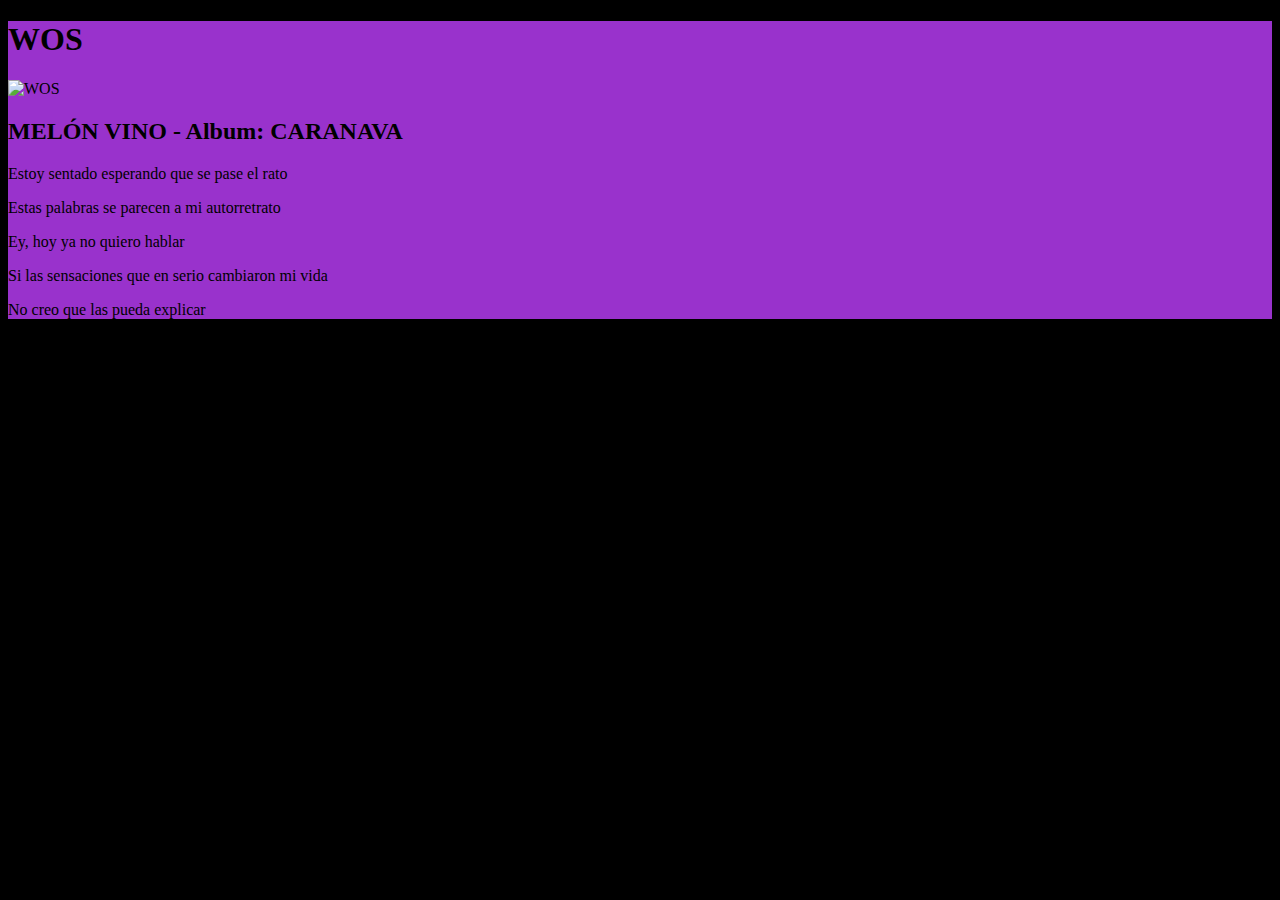
==== wos.html @ 05bcc9fd "Add files via upload" ====
<!DOCTYPE html>
<html lang="en">
<head>
    <meta charset="UTF-8">
    <meta http-equiv="X-UA-Compatible" content="IE=edge">
    <meta name="viewport" content="width=device-width, initial-scale=1.0">
    <title>wos syte</title>
    <link rel="stylesheet" href="estilo.css">
</head>
<body>
    <div id="contenido">
        <h1>WOS</h1>
        <img src="/assets/imagen/wosito.jpg" alt="WOS">
        <h2>MELÓN VINO - <span>Album: </span><span> CARANAVA</span></h2>
        <p>Estoy sentado esperando que se pase el rato</p>
        <p>Estas palabras se parecen a mi autorretrato</p>
        <p>Ey, hoy ya no quiero hablar</p>
        <p>Si las sensaciones que en serio cambiaron mi vida</p>
        <p>No creo que las pueda explicar</p>
    </div> 
</body>
</html>
---- estilo.css ----
#contenido {
    background-color: darkorchid;
}
body {
    background-color: black;
}
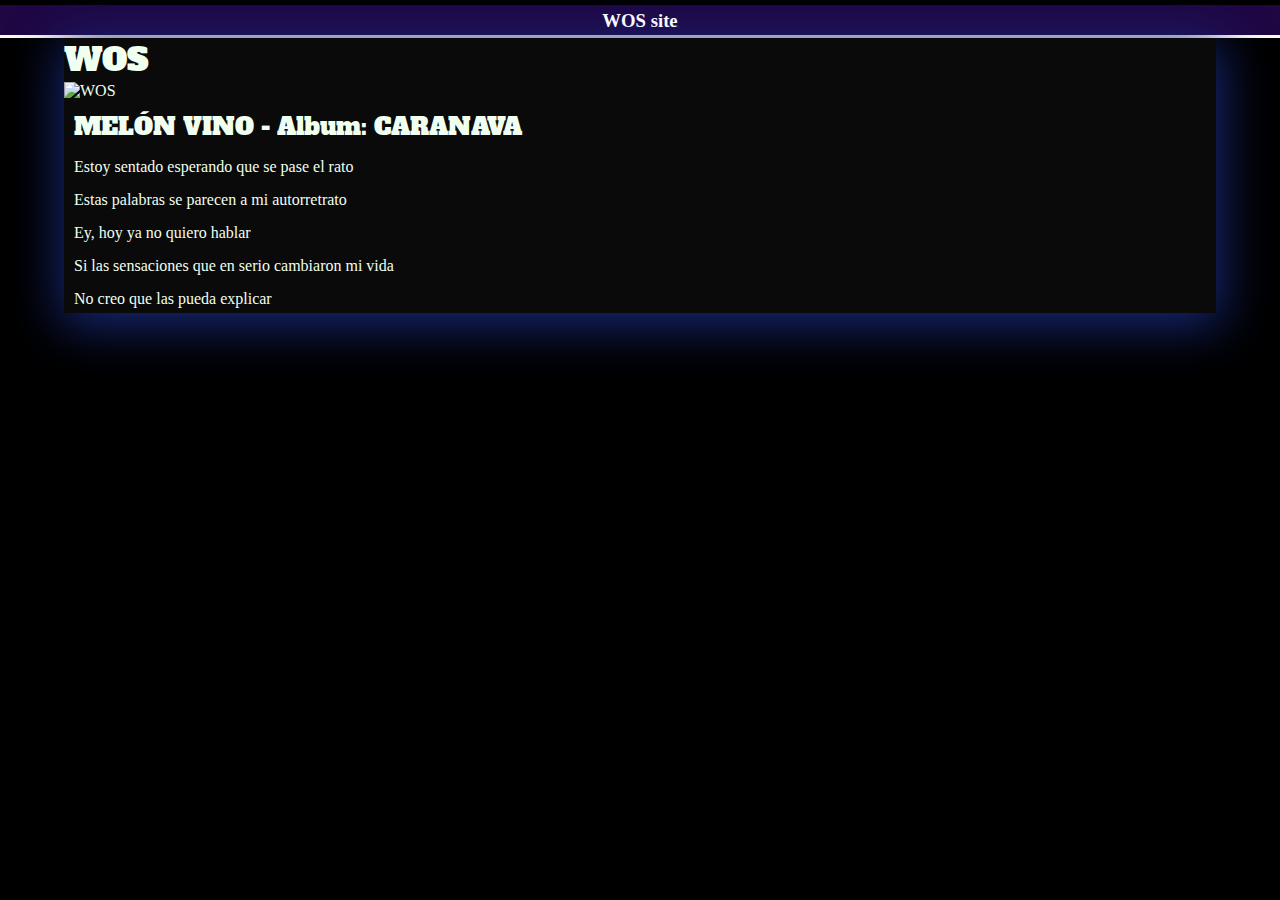
==== commit 6b9ca058: "Add files via upload" ====
--- a/wos.html
+++ b/wos.html
@@ -4,13 +4,17 @@
     <meta charset="UTF-8">
     <meta http-equiv="X-UA-Compatible" content="IE=edge">
     <meta name="viewport" content="width=device-width, initial-scale=1.0">
-    <title>wos syte</title>
+    <title>wos site</title>
     <link rel="stylesheet" href="estilo.css">
 </head>
 <body>
+    <header>
+        <h3>WOS site</h3>
+    </header>
+    <main>
     <div id="contenido">
         <h1>WOS</h1>
-        <img src="/assets/imagen/wosito.jpg" alt="WOS">
+        <img src="/assets/imagen/wos2.jpg" alt="WOS" width= "100%">
         <h2>MELÓN VINO - <span>Album: </span><span> CARANAVA</span></h2>
         <p>Estoy sentado esperando que se pase el rato</p>
         <p>Estas palabras se parecen a mi autorretrato</p>
@@ -18,5 +22,6 @@
         <p>Si las sensaciones que en serio cambiaron mi vida</p>
         <p>No creo que las pueda explicar</p>
     </div> 
+    </main>
 </body>
 </html>--- a/estilo.css
+++ b/estilo.css
@@ -1,6 +1,44 @@
+@import url('https://fonts.googleapis.com/css2?family=Alfa+Slab+One&display=swap');
+* {
+    margin: 0;
+    padding: 0;
+}
 #contenido {
-    background-color: darkorchid;
+    background-color: rgb(10, 10, 10);
 }
 body {
     background-color: black;
+}
+header {
+    background-color: rgb(31, 7, 68);
+    height: 30px; 
+    border-bottom: 3px solid floralwhite;
+    text-align: center;
+    color: ghostwhite;
+    font-weight: 100;
+    margin-top: 5px;
+}
+h1 {
+    font-family: 'Alfa Slab One', cursive;
+    font-weight: 100;
+
+}
+h2, h3, p {
+    padding: 5px;
+    margin: 5px;
+}
+h2 {
+    font-family: 'Alfa Slab One', cursive;
+    font-weight: 100;
+}
+main {
+    color:honeydew;
+    margin-left: 5%;
+    margin-right: 5%;
+}
+#contenido image {
+    width: 100%;
+}
+#contenido {
+    box-shadow: 1px 8px 47px 4px #17297A;
 }